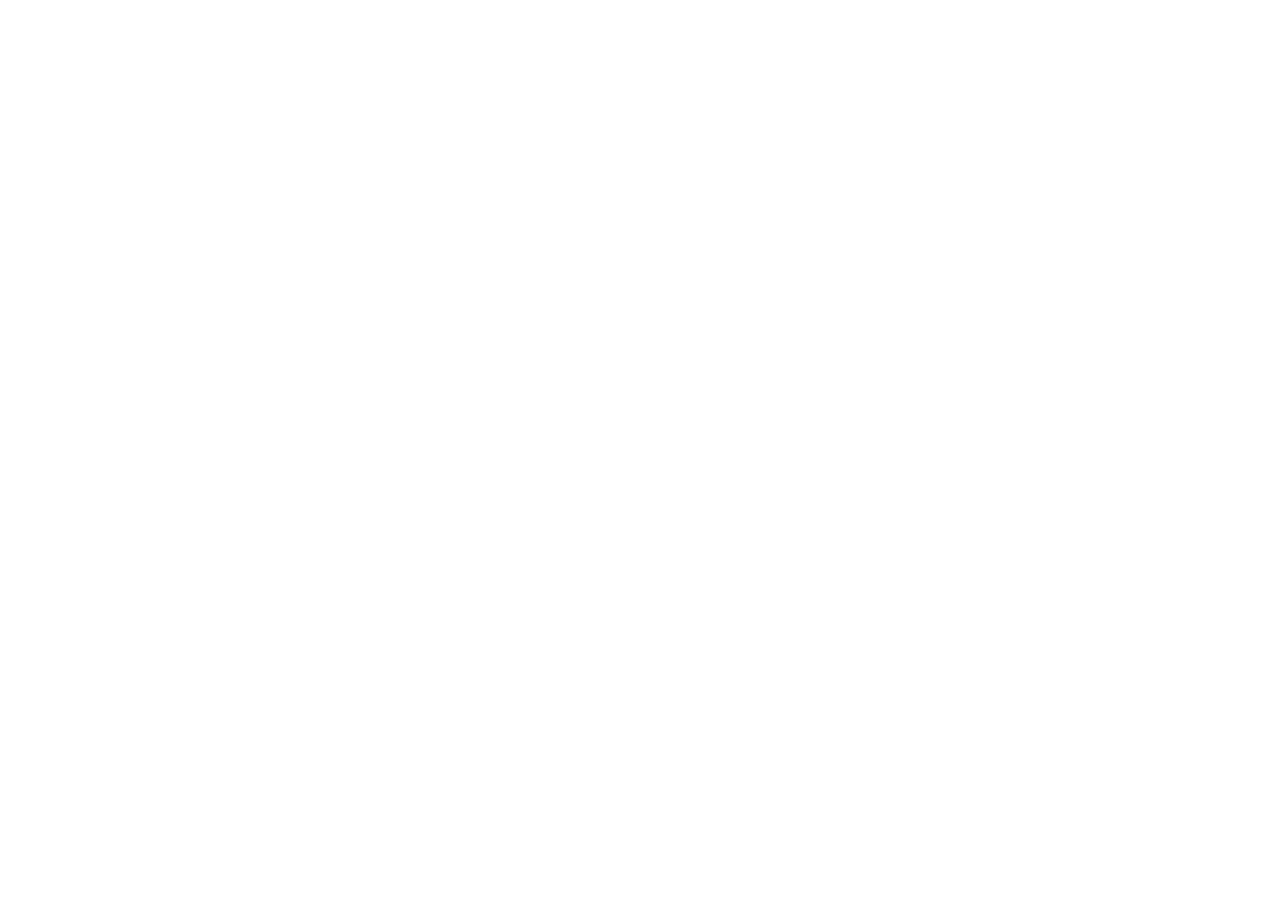
==== index.html @ 93246fab "Initial Commit" ====
<!DOCTYPE html>
<html lang="en">
<head>
    <meta charset="UTF-8">
    <meta http-equiv="X-UA-Compatible" content="IE=edge">
    <meta name="viewport" content="width=device-width, initial-scale=1.0">
    <title>First Test of the Year!</title>
</head>
<body>
    
</body>
</html>
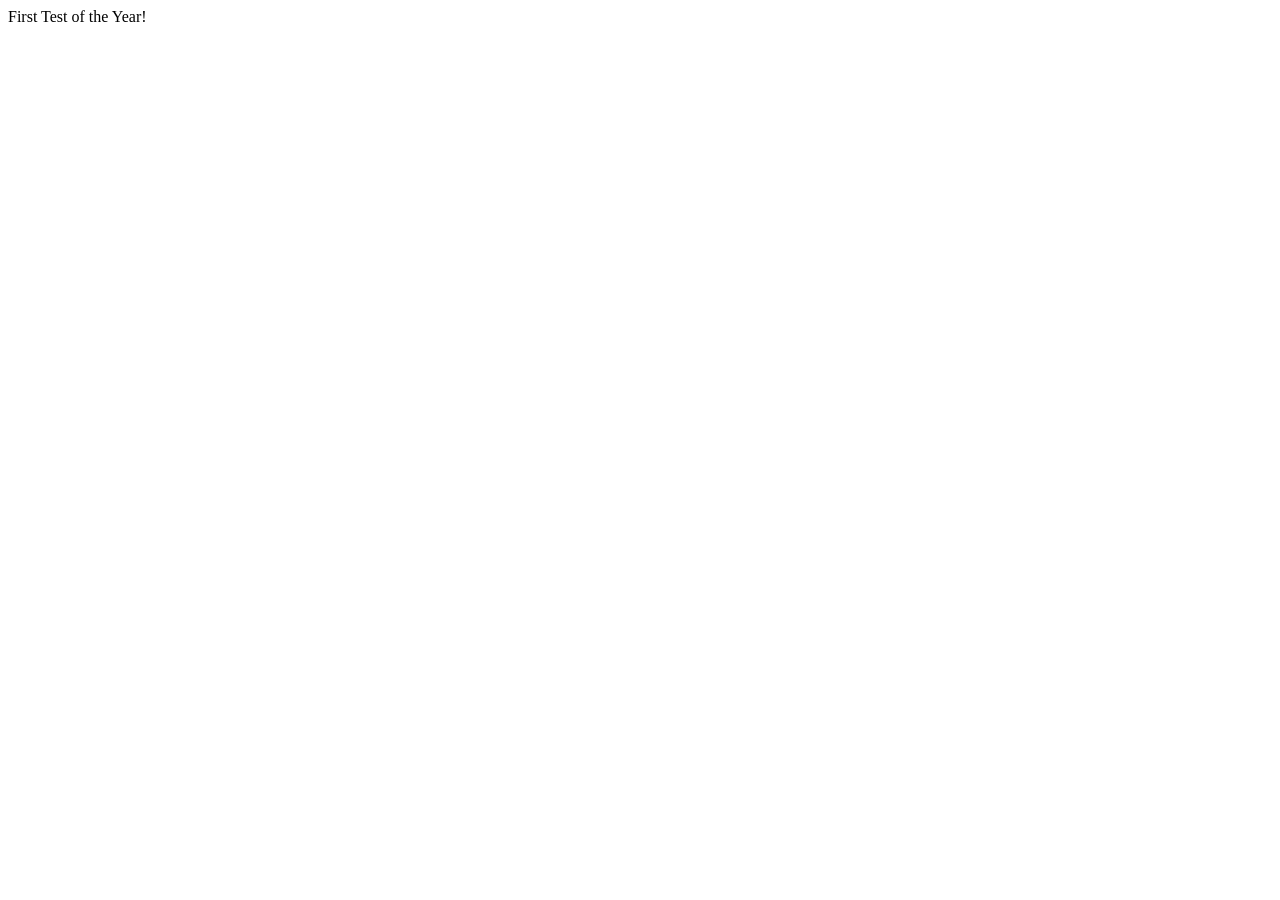
==== commit 2d43a01b: "Update index.html" ====
--- a/index.html
+++ b/index.html
@@ -4,9 +4,9 @@
     <meta charset="UTF-8">
     <meta http-equiv="X-UA-Compatible" content="IE=edge">
     <meta name="viewport" content="width=device-width, initial-scale=1.0">
-    <title>First Test of the Year!</title>
+    <title>Initial Commit</title>
 </head>
 <body>
-    
+    First Test of the Year!
 </body>
-</html>+</html>
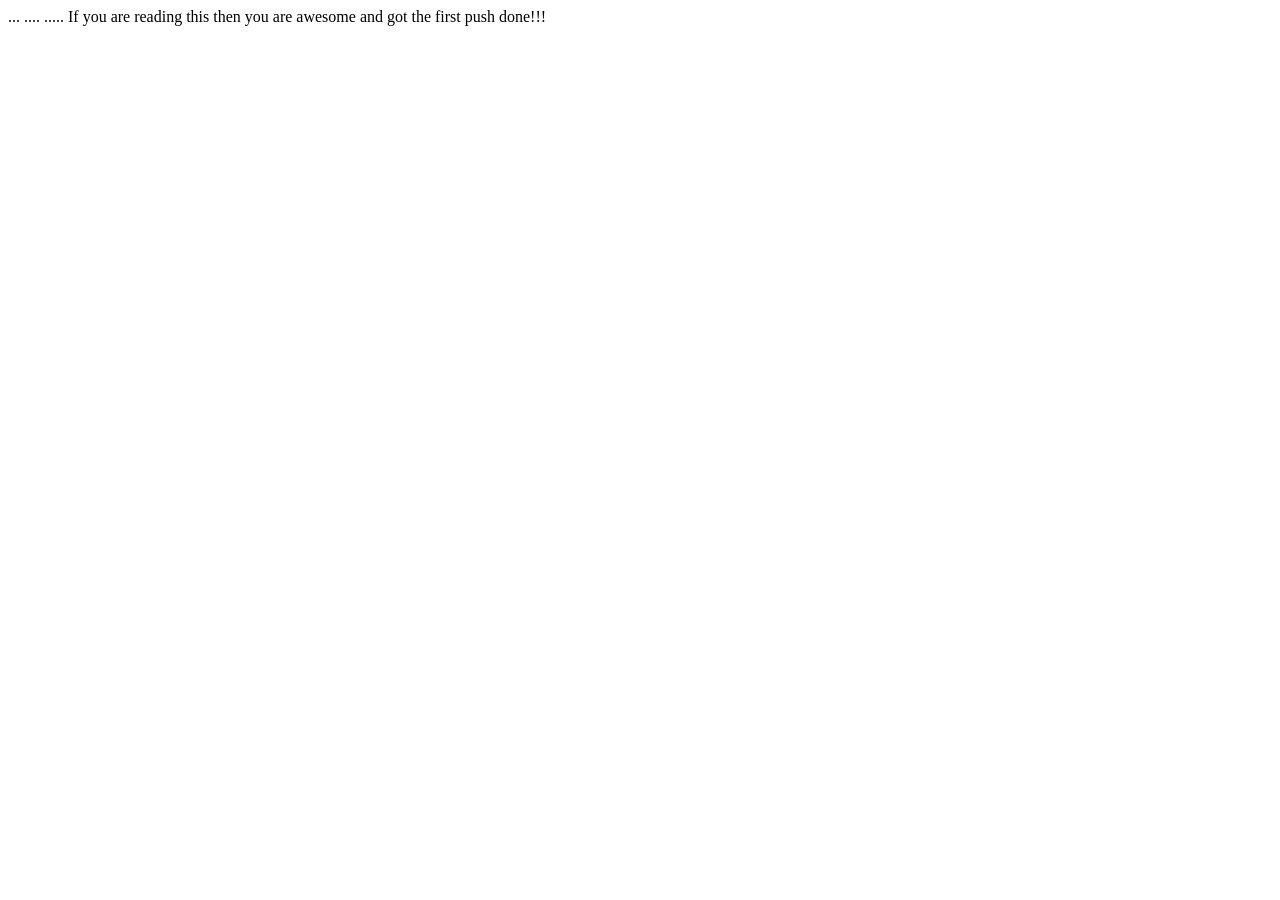
==== commit 1e5829e9: "Update index.html" ====
--- a/index.html
+++ b/index.html
@@ -7,6 +7,11 @@
     <title>Initial Commit</title>
 </head>
 <body>
-    First Test of the Year!
+    ...
+    ....
+    .....
+    
+    If you are reading this then you are awesome and got the first push done!!!
+    
 </body>
 </html>
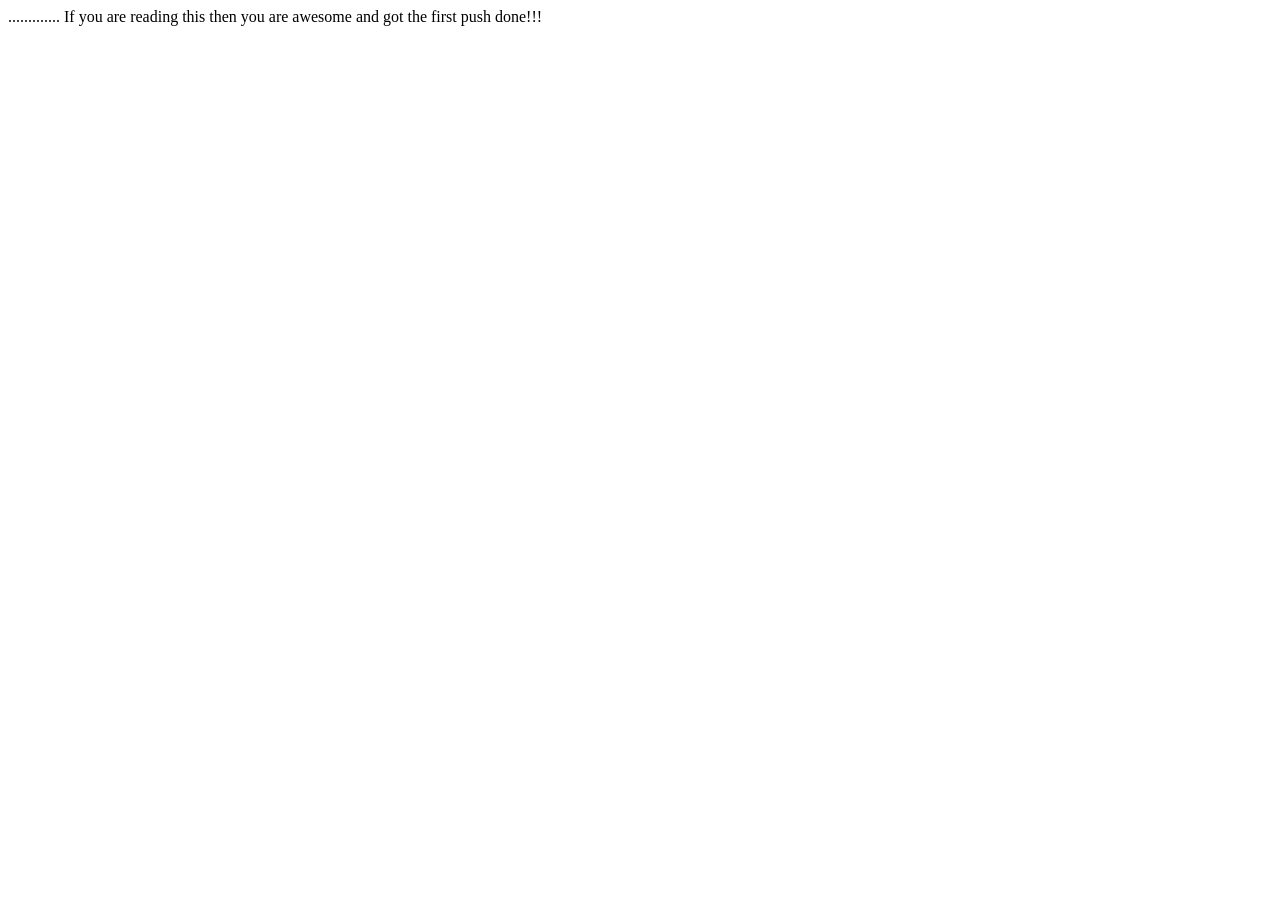
==== commit 8ced04b7: "Update index.html" ====
--- a/index.html
+++ b/index.html
@@ -7,10 +7,7 @@
     <title>Initial Commit</title>
 </head>
 <body>
-    ...
-    ....
-    .....
-    
+    .............
     If you are reading this then you are awesome and got the first push done!!!
     
 </body>
